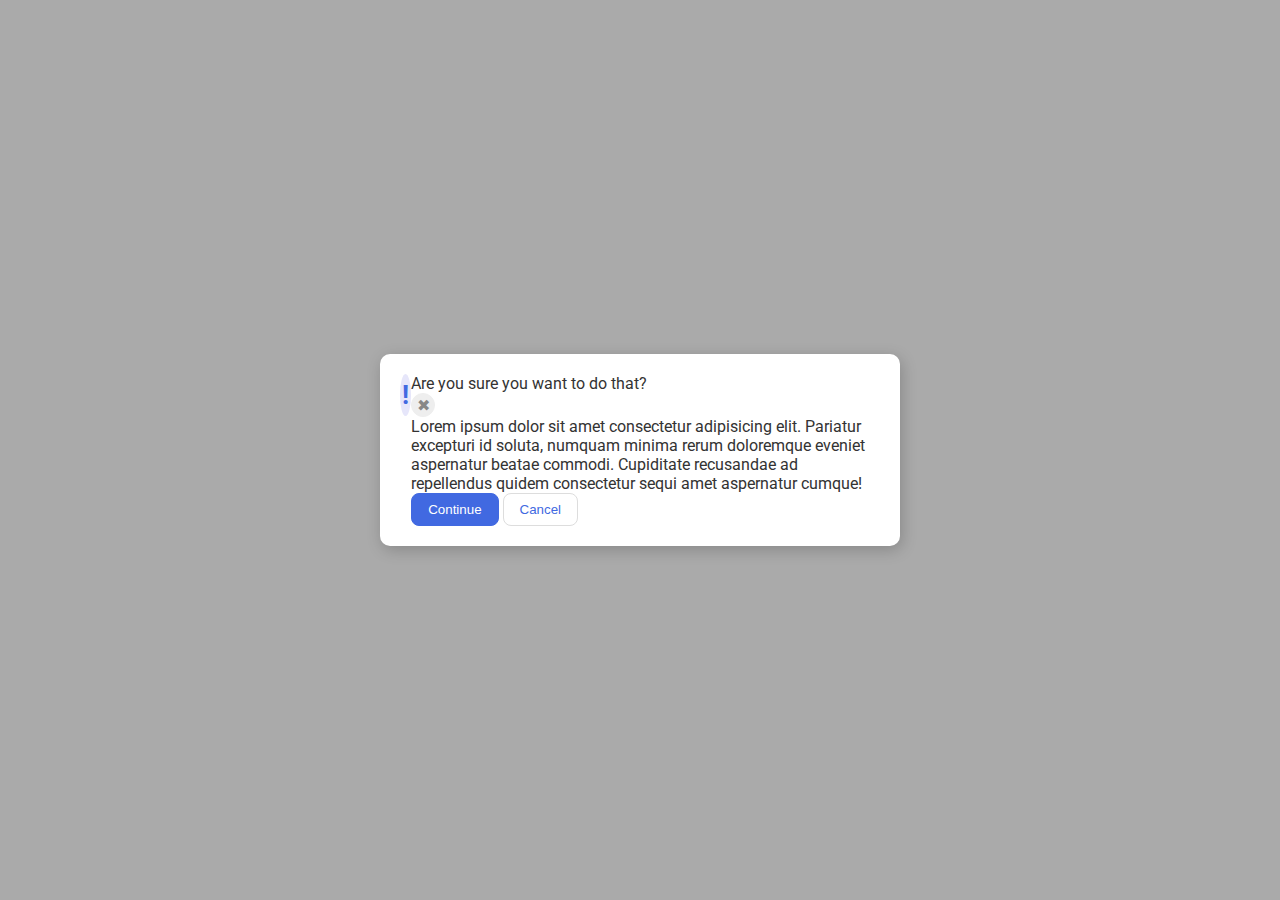
==== foundations/flex/05-flex-modal/index.html @ b63d4072 "Make "modal" a flex container" ====
<!DOCTYPE html>
<html lang="en">
  <head>
    <meta charset="UTF-8">
    <meta http-equiv="X-UA-Compatible" content="IE=edge">
    <meta name="viewport" content="width=device-width, initial-scale=1.0">
    <link rel="stylesheet" href="style.css">
    <title>Modal</title>
  </head>
  <body>
    <div class="modal">
      <div class="icon">!</div>
      <div class="test">
        <div class="header">Are you sure you want to do that?</div>
        <button class="close-button">✖</button>
        <div class="text">Lorem ipsum dolor sit amet consectetur adipisicing elit. Pariatur excepturi id soluta, numquam minima rerum doloremque eveniet aspernatur beatae commodi. Cupiditate recusandae ad repellendus quidem consectetur sequi amet aspernatur cumque!</div>
        <button class="continue">Continue</button>
        <button class="cancel">Cancel</button>
      </div>
      
    </div>
  </body>
</html>
---- foundations/flex/05-flex-modal/style.css ----
@import url('https://fonts.googleapis.com/css2?family=Roboto:wght@400;700&display=swap');

html, body {
  height: 100%;
}

body {
  font-family: Roboto, sans-serif;
  margin: 0;
  background: #aaa;
  color: #333;
  /* I'll give you this one for free lol */
  display: flex;
  align-items: center;
  justify-content: center;
}

.modal {
  background: white;
  width: 480px;
  border-radius: 10px;
  box-shadow: 2px 4px 16px rgba(0,0,0,.2);
  padding: 20px;
  display: flex;
  justify-content: flex-end;
}

.icon {
  color: royalblue;
  font-size: 26px;
  font-weight: 700;
  background: lavender;
  width: 42px;
  height: 42px;
  border-radius: 50%;
  display: flex;
  align-items: center;
  justify-content: center;
}

.close-button {
  background: #eee;
  border-radius: 50%;
  color: #888;
  font-weight: 400;
  font-size: 16px;
  height: 24px;
  width: 24px;
  display: flex;
  align-items: center;
  justify-content: center;
  border: 1px solid #eee;
  padding: 0;
}

button {
  cursor: pointer;
  padding: 8px 16px;
  border-radius: 8px;
}

button.continue {
  background: royalblue;
  border: 1px solid royalblue;
  color: white;
}

button.cancel {
  background: white;
  border: 1px solid #ddd;
  color: royalblue;
}

.test {
  
}
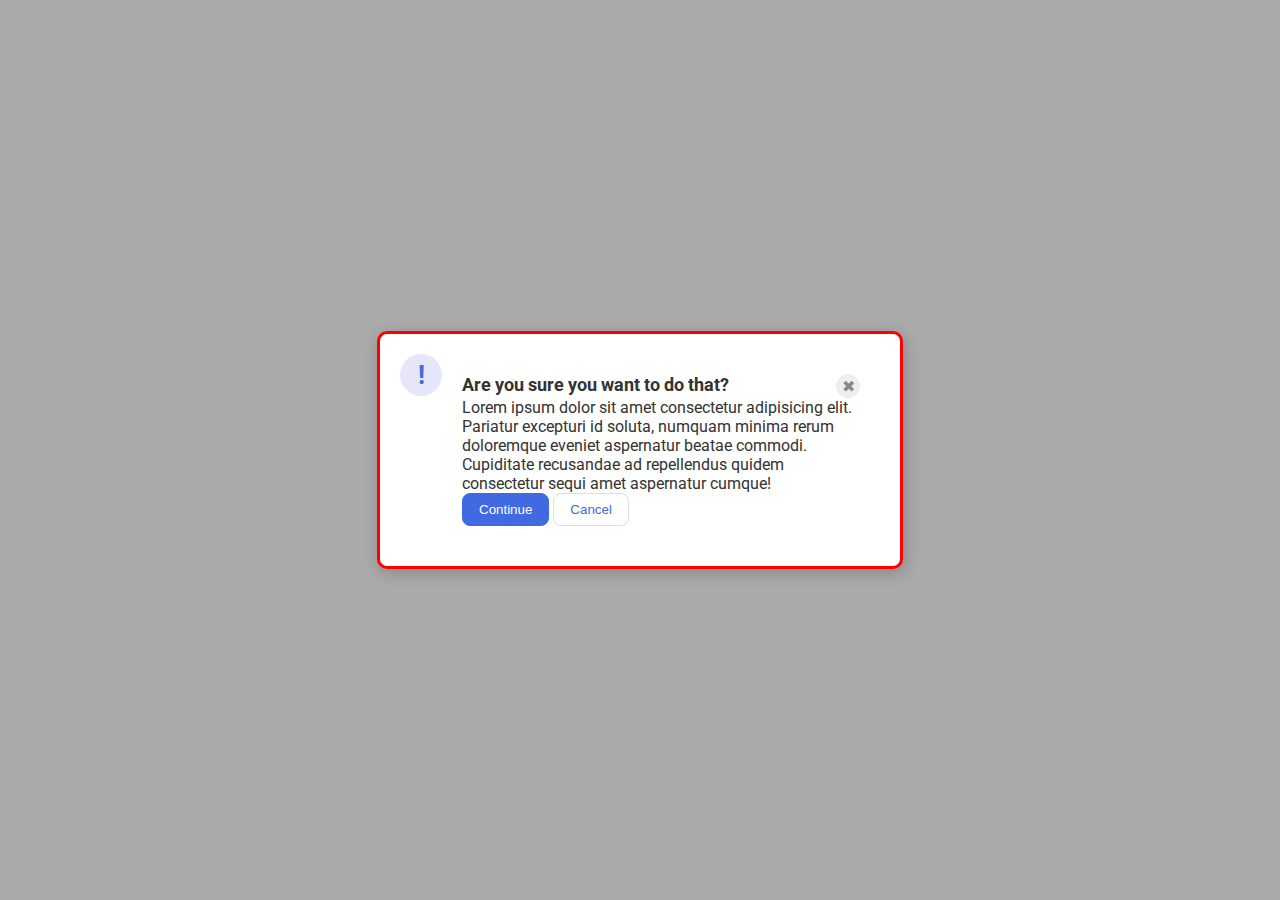
==== commit 4a3caabc: "Style header with close button inside it" ====
--- a/foundations/flex/05-flex-modal/index.html
+++ b/foundations/flex/05-flex-modal/index.html
@@ -11,8 +11,8 @@
     <div class="modal">
       <div class="icon">!</div>
       <div class="test">
-        <div class="header">Are you sure you want to do that?</div>
-        <button class="close-button">✖</button>
+        <div class="header">Are you sure you want to do that?<button class="close-button">✖</button></div>
+        
         <div class="text">Lorem ipsum dolor sit amet consectetur adipisicing elit. Pariatur excepturi id soluta, numquam minima rerum doloremque eveniet aspernatur beatae commodi. Cupiditate recusandae ad repellendus quidem consectetur sequi amet aspernatur cumque!</div>
         <button class="continue">Continue</button>
         <button class="cancel">Cancel</button>
--- a/foundations/flex/05-flex-modal/style.css
+++ b/foundations/flex/05-flex-modal/style.css
@@ -22,7 +22,7 @@
   box-shadow: 2px 4px 16px rgba(0,0,0,.2);
   padding: 20px;
   display: flex;
-  justify-content: flex-end;
+  border: solid red;
 }
 
 .icon {
@@ -71,6 +71,15 @@
   color: royalblue;
 }
 
+.header {
+  font-weight: bold;
+  font-size: large;
+  display: flex;
+  justify-content: space-between;
+  align-items: flex-start;
+}
+
 .test {
-  
+  flex: 1;
+  margin: 20px;
 }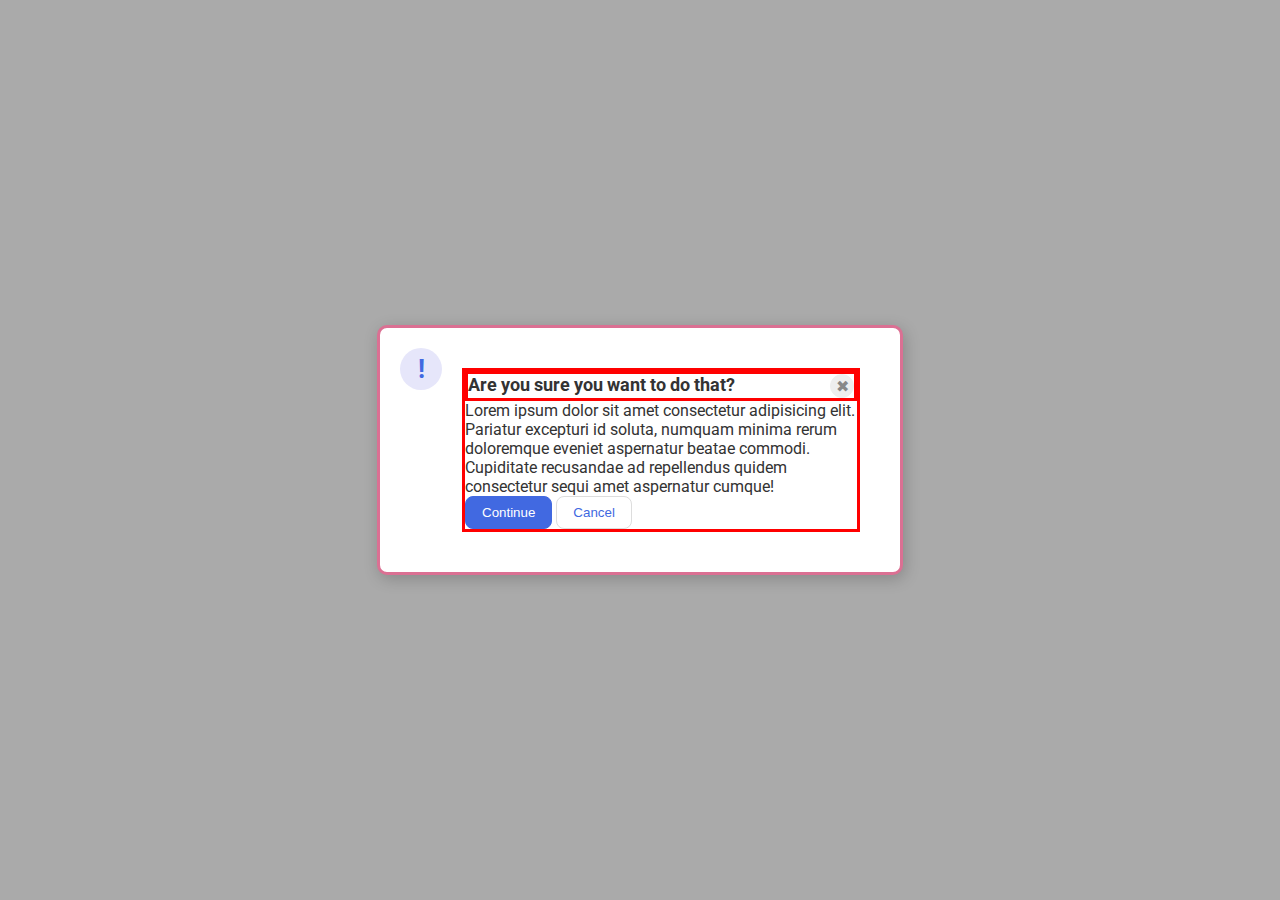
==== commit 772f6f7b: "Rename "test" to "container"" ====
--- a/foundations/flex/05-flex-modal/index.html
+++ b/foundations/flex/05-flex-modal/index.html
@@ -10,9 +10,10 @@
   <body>
     <div class="modal">
       <div class="icon">!</div>
-      <div class="test">
-        <div class="header">Are you sure you want to do that?<button class="close-button">✖</button></div>
-        
+      <div class="container">
+        <div class="header">Are you sure you want to do that?
+          <button class="close-button">✖</button>
+        </div>
         <div class="text">Lorem ipsum dolor sit amet consectetur adipisicing elit. Pariatur excepturi id soluta, numquam minima rerum doloremque eveniet aspernatur beatae commodi. Cupiditate recusandae ad repellendus quidem consectetur sequi amet aspernatur cumque!</div>
         <button class="continue">Continue</button>
         <button class="cancel">Cancel</button>
--- a/foundations/flex/05-flex-modal/style.css
+++ b/foundations/flex/05-flex-modal/style.css
@@ -22,7 +22,7 @@
   box-shadow: 2px 4px 16px rgba(0,0,0,.2);
   padding: 20px;
   display: flex;
-  border: solid red;
+  border: solid palevioletred;
 }
 
 .icon {
@@ -76,10 +76,11 @@
   font-size: large;
   display: flex;
   justify-content: space-between;
-  align-items: flex-start;
+  border: solid red;
 }
 
-.test {
+.container {
   flex: 1;
   margin: 20px;
+  border: solid red;
 }